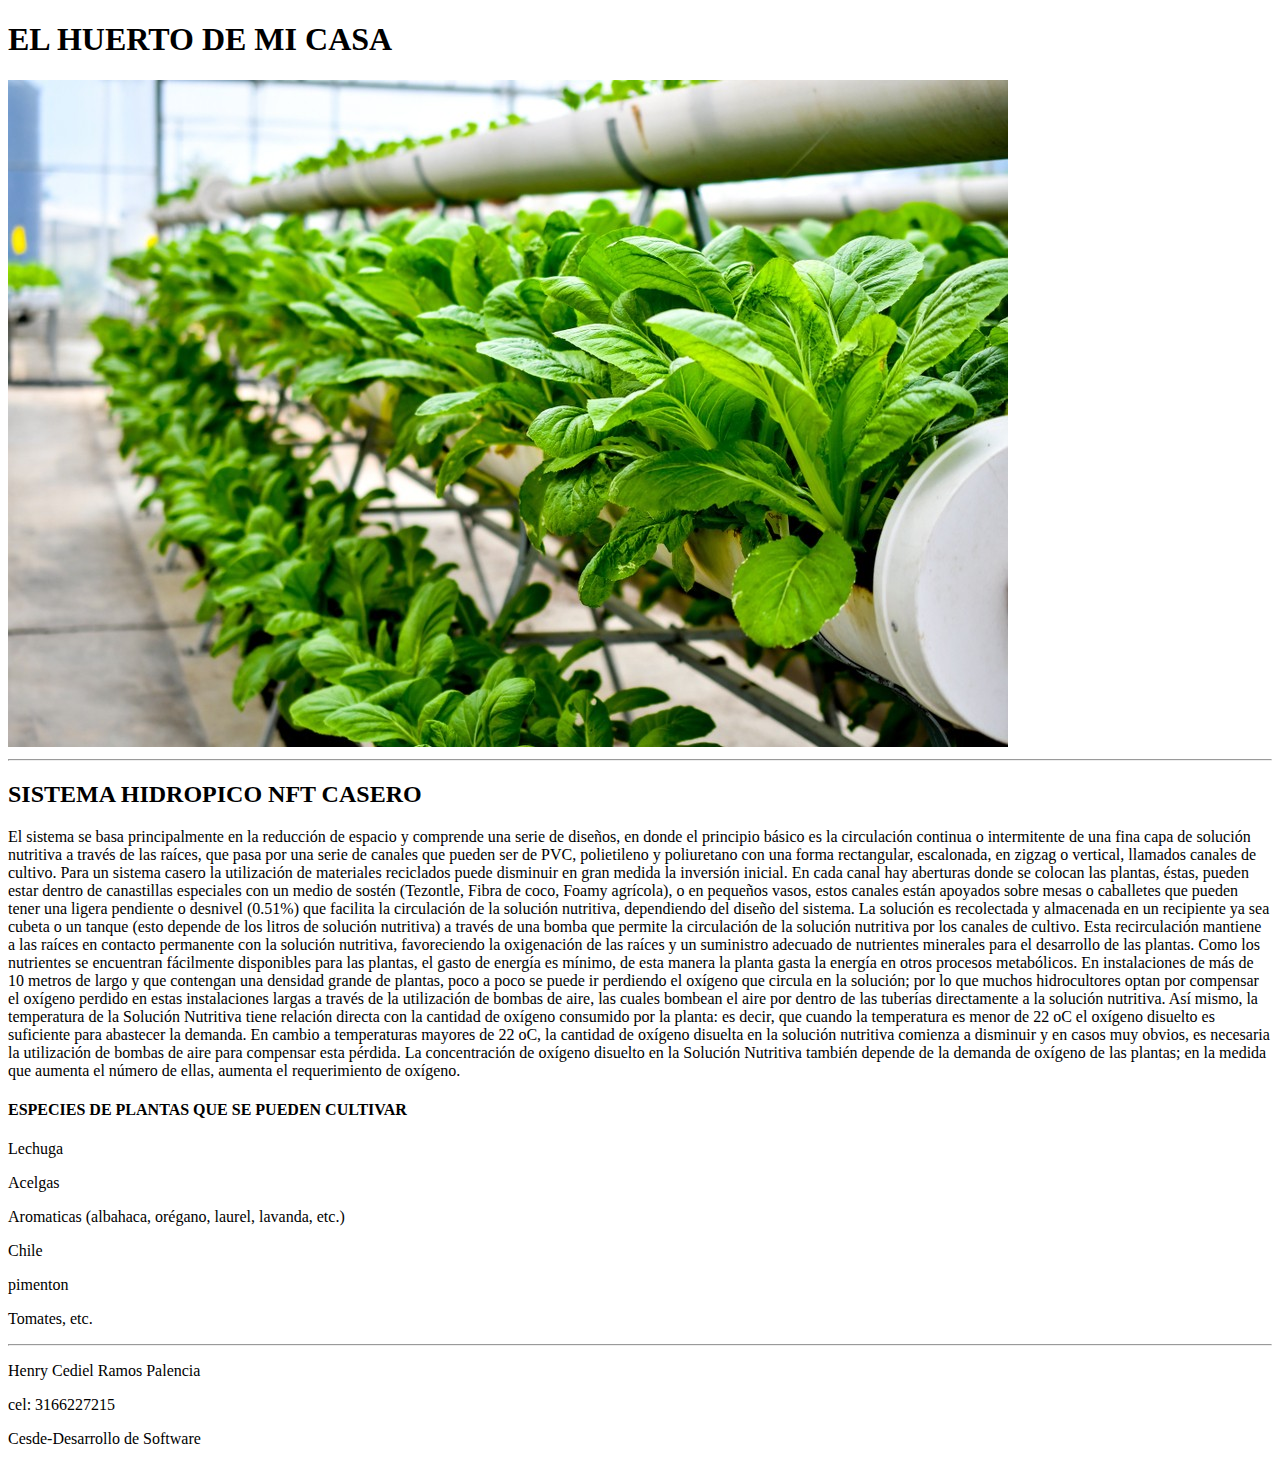
==== index.html @ 11b18abc "ingrese el pie de pagina de proyecto" ====
<!DOCTYPE html>
<html lang="en">

<head>
    <meta charset="UTF-8">
    <meta name="viewport" content="width=device-width, initial-scale=1.0">
    <title>proyectoIntroduccion1</title>
</head>


<body>
    <header>
        <h1>EL HUERTO DE MI CASA</h1>
        <img src="Imagenes/imghidropicos3.jpg" alt="imagenhidropicos3">
        <hr>

    </header>
    
    <main>
        <article>

            <h2>SISTEMA HIDROPICO NFT CASERO</h2>
                
                <p>
                    El sistema se basa principalmente en la reducción de espacio y comprende una serie de diseños, en donde el principio básico es la   circulación continua o intermitente de una fina capa de solución nutritiva a través de las raíces, que pasa por una serie de canales que pueden ser de PVC, polietileno y poliuretano con una forma rectangular, escalonada, en zigzag o vertical, llamados canales de cultivo.
                    Para un sistema casero la utilización de materiales reciclados puede disminuir en gran medida la inversión inicial.
                    En cada canal hay aberturas donde se colocan las plantas, éstas, pueden estar dentro de canastillas especiales con un medio de sostén (Tezontle, Fibra de coco, Foamy agrícola), o en pequeños vasos, estos canales están apoyados sobre mesas o caballetes que pueden tener una ligera pendiente o desnivel (0.5­1%) que facilita la circulación de la solución nutritiva, dependiendo del diseño del sistema.
                    La solución es recolectada y almacenada en un recipiente ya sea cubeta o un tanque (esto depende de los litros de solución nutritiva) a través de una bomba que permite la circulación de la solución nutritiva por los canales de cultivo.

                    Esta recirculación mantiene a las raíces en contacto permanente con la solución nutritiva, favoreciendo la oxigenación de las raíces y un suministro adecuado de nutrientes minerales para el desarrollo de las plantas. Como los nutrientes se encuentran fácilmente disponibles para las plantas, el gasto de energía es mínimo, de esta manera la planta gasta la energía en otros procesos metabólicos.
                    En instalaciones de más de 10 metros de largo y que contengan una densidad grande de plantas, poco a poco se puede ir perdiendo el oxígeno que circula en la solución; por lo que muchos hidrocultores optan por compensar el oxígeno perdido en estas instalaciones largas a través de la utilización de bombas de aire, las cuales bombean el aire por dentro de las tuberías directamente a la solución nutritiva.
                    Así mismo, la temperatura de la Solución Nutritiva tiene relación directa con la cantidad de oxígeno consumido por la planta: es decir, que cuando la temperatura es menor de 22 oC el oxígeno disuelto es suficiente para abastecer la demanda. En cambio a temperaturas mayores de 22 oC, la cantidad de oxígeno disuelta en la solución nutritiva comienza a disminuir y en casos muy obvios, es necesaria la utilización de bombas de aire para compensar esta pérdida.
                    La concentración de oxígeno disuelto en la Solución Nutritiva también depende de la demanda de oxígeno de las plantas; en la medida que aumenta el número de ellas, aumenta el requerimiento de oxígeno.

                    <h4>ESPECIES DE PLANTAS QUE SE PUEDEN CULTIVAR</h4>

                        <P>Lechuga</P>
                        <p>Acelgas</p>
                        <p>Aromaticas (albahaca, orégano, laurel, lavanda, etc.)</p>
                        <p>Chile</p>
                        <p>pimenton</p>
                        <p>Tomates, etc. </p>

                </p>
            
        </article>

    
    </main>
    <hr>

    <footer>
        <p>Henry Cediel Ramos Palencia</p>
        <p>cel: 3166227215</p>
        <p>Cesde-Desarrollo de Software</p>

    </footer>







</body>












</html>
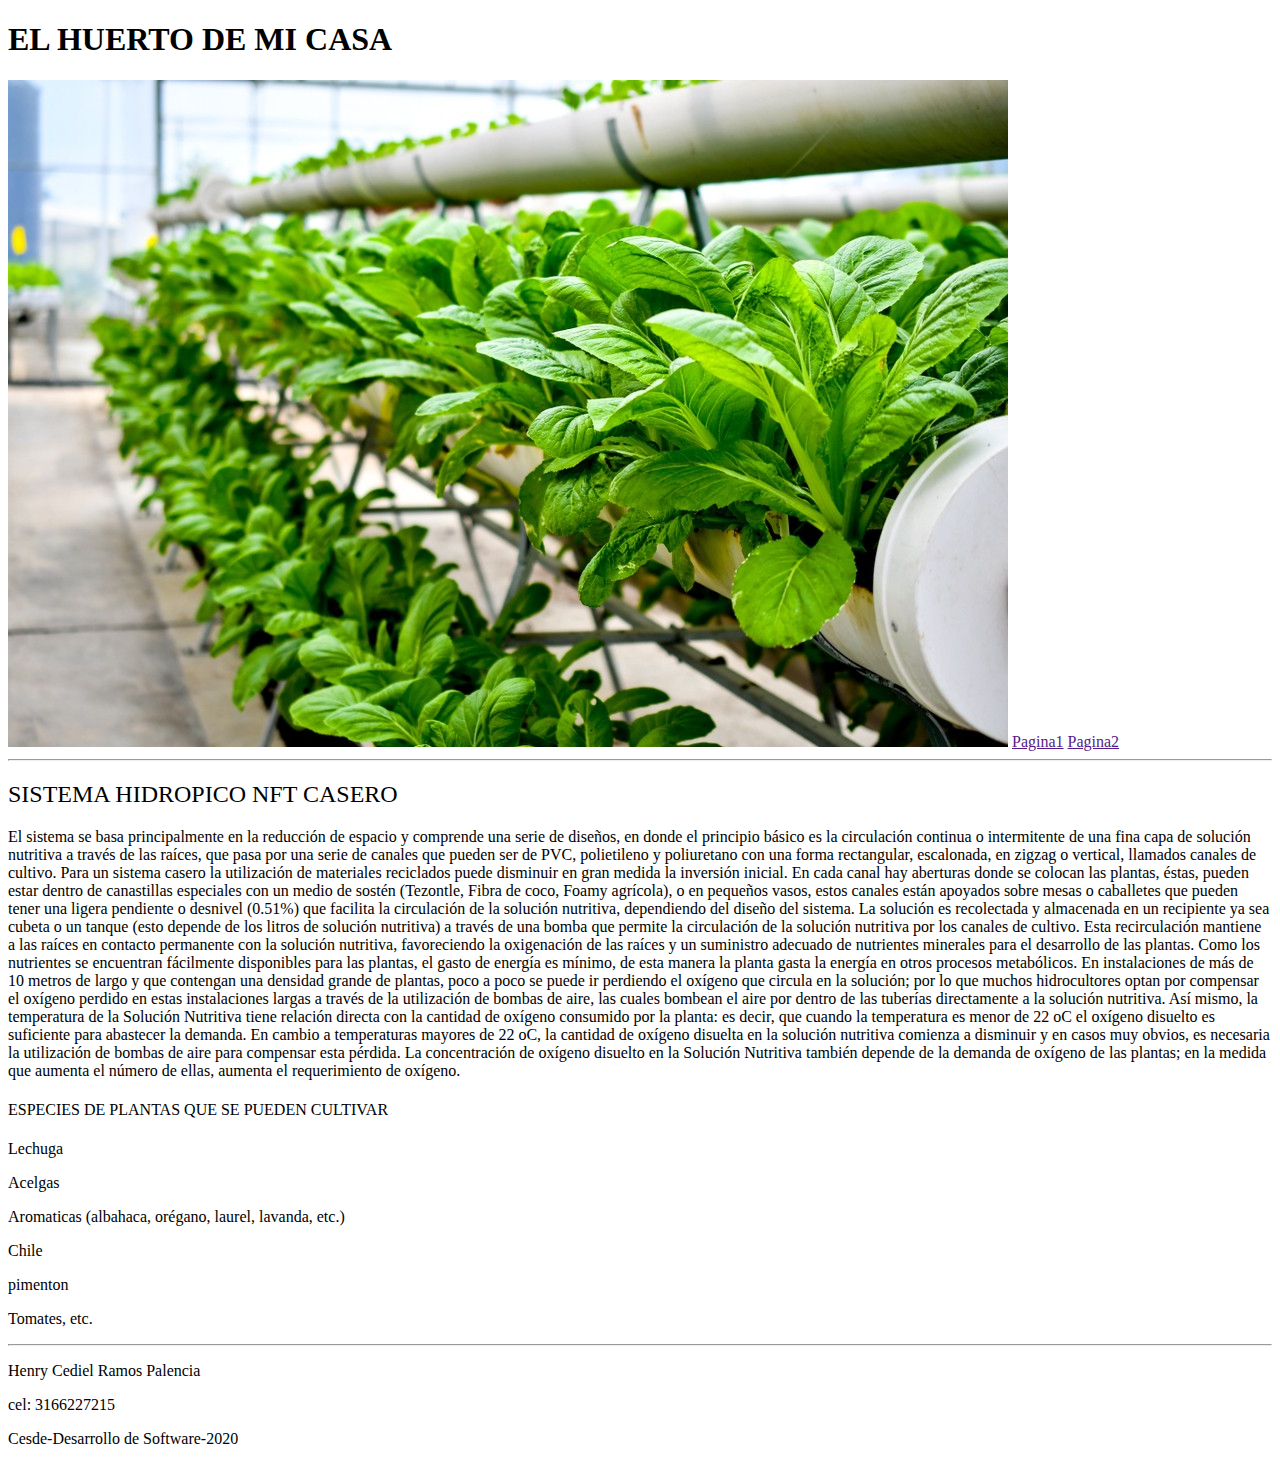
==== commit c83fb032: "creacion de estilos y modificaciones" ====
--- a/index.html
+++ b/index.html
@@ -5,6 +5,7 @@
     <meta charset="UTF-8">
     <meta name="viewport" content="width=device-width, initial-scale=1.0">
     <title>proyectoIntroduccion1</title>
+    <link rel="stylesheet" href="estilos.css">
 </head>
 
 
@@ -12,10 +13,14 @@
     <header>
         <h1>EL HUERTO DE MI CASA</h1>
         <img src="Imagenes/imghidropicos3.jpg" alt="imagenhidropicos3">
+        <a href="">Pagina1</a>
+        <a href="">Pagina2</a>
         <hr>
 
     </header>
     
+
+
     <main>
         <article>
 
@@ -49,10 +54,11 @@
     </main>
     <hr>
 
+
     <footer>
         <p>Henry Cediel Ramos Palencia</p>
         <p>cel: 3166227215</p>
-        <p>Cesde-Desarrollo de Software</p>
+        <p>Cesde-Desarrollo de Software-2020</p>
 
     </footer>
 
--- a/estilos.css
+++ b/estilos.css
@@ -0,0 +1,9 @@
+h1 { font-weight: bold; }
+
+h2 { font-weight: normal;}
+h4 { font-weight: normal;}
+
+
+img { background-size: 1900px;}
+
+
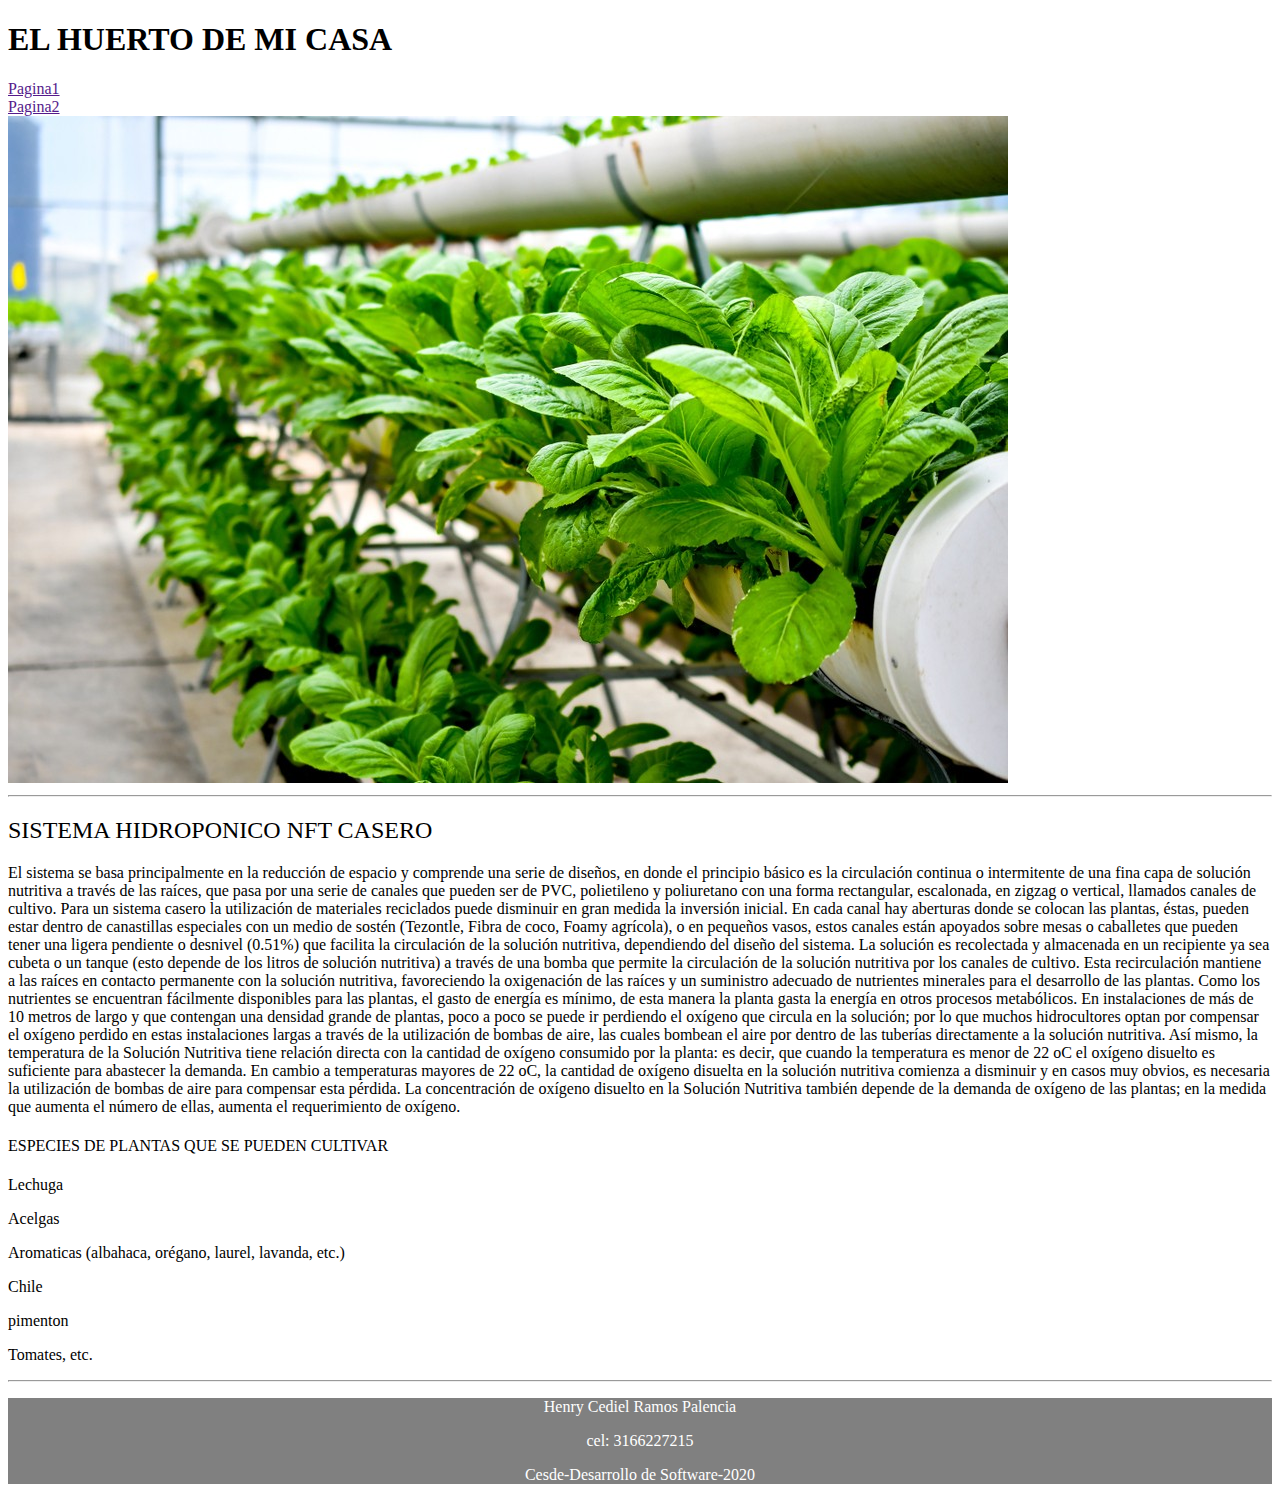
==== commit 0de8995c: "modifique estilos de letras e imagenes" ====
--- a/index.html
+++ b/index.html
@@ -12,28 +12,31 @@
 <body>
     <header>
         <h1>EL HUERTO DE MI CASA</h1>
-        <img src="Imagenes/imghidropicos3.jpg" alt="imagenhidropicos3">
+
         <a href="">Pagina1</a>
+        <br>
         <a href="">Pagina2</a>
+        <br>
+        <img class= ".hidroponicos" src="Imagenes/imghidropicos3.jpg" alt="imagenhidropicos3">
         <hr>
 
     </header>
     
-
-
     <main>
         <article>
 
-            <h2>SISTEMA HIDROPICO NFT CASERO</h2>
+            <h2>SISTEMA HIDROPONICO NFT CASERO</h2>
                 
-                <p>
+                <p class=".parrafo"> 
                     El sistema se basa principalmente en la reducción de espacio y comprende una serie de diseños, en donde el principio básico es la   circulación continua o intermitente de una fina capa de solución nutritiva a través de las raíces, que pasa por una serie de canales que pueden ser de PVC, polietileno y poliuretano con una forma rectangular, escalonada, en zigzag o vertical, llamados canales de cultivo.
                     Para un sistema casero la utilización de materiales reciclados puede disminuir en gran medida la inversión inicial.
                     En cada canal hay aberturas donde se colocan las plantas, éstas, pueden estar dentro de canastillas especiales con un medio de sostén (Tezontle, Fibra de coco, Foamy agrícola), o en pequeños vasos, estos canales están apoyados sobre mesas o caballetes que pueden tener una ligera pendiente o desnivel (0.5­1%) que facilita la circulación de la solución nutritiva, dependiendo del diseño del sistema.
                     La solución es recolectada y almacenada en un recipiente ya sea cubeta o un tanque (esto depende de los litros de solución nutritiva) a través de una bomba que permite la circulación de la solución nutritiva por los canales de cultivo.
 
                     Esta recirculación mantiene a las raíces en contacto permanente con la solución nutritiva, favoreciendo la oxigenación de las raíces y un suministro adecuado de nutrientes minerales para el desarrollo de las plantas. Como los nutrientes se encuentran fácilmente disponibles para las plantas, el gasto de energía es mínimo, de esta manera la planta gasta la energía en otros procesos metabólicos.
+
                     En instalaciones de más de 10 metros de largo y que contengan una densidad grande de plantas, poco a poco se puede ir perdiendo el oxígeno que circula en la solución; por lo que muchos hidrocultores optan por compensar el oxígeno perdido en estas instalaciones largas a través de la utilización de bombas de aire, las cuales bombean el aire por dentro de las tuberías directamente a la solución nutritiva.
+
                     Así mismo, la temperatura de la Solución Nutritiva tiene relación directa con la cantidad de oxígeno consumido por la planta: es decir, que cuando la temperatura es menor de 22 oC el oxígeno disuelto es suficiente para abastecer la demanda. En cambio a temperaturas mayores de 22 oC, la cantidad de oxígeno disuelta en la solución nutritiva comienza a disminuir y en casos muy obvios, es necesaria la utilización de bombas de aire para compensar esta pérdida.
                     La concentración de oxígeno disuelto en la Solución Nutritiva también depende de la demanda de oxígeno de las plantas; en la medida que aumenta el número de ellas, aumenta el requerimiento de oxígeno.
 
--- a/estilos.css
+++ b/estilos.css
@@ -4,6 +4,30 @@
 h4 { font-weight: normal;}
 
 
-img { background-size: 1900px;}
+.hidroponicos {font-size: 1900px;}
 
 
+.parrafo { font-size: 1.2em;}
+
+
+footer {
+
+background-color: grey;
+text-align: center;
+color: white;
+
+}
+
+
+
+
+
+
+
+
+
+
+
+
+
+
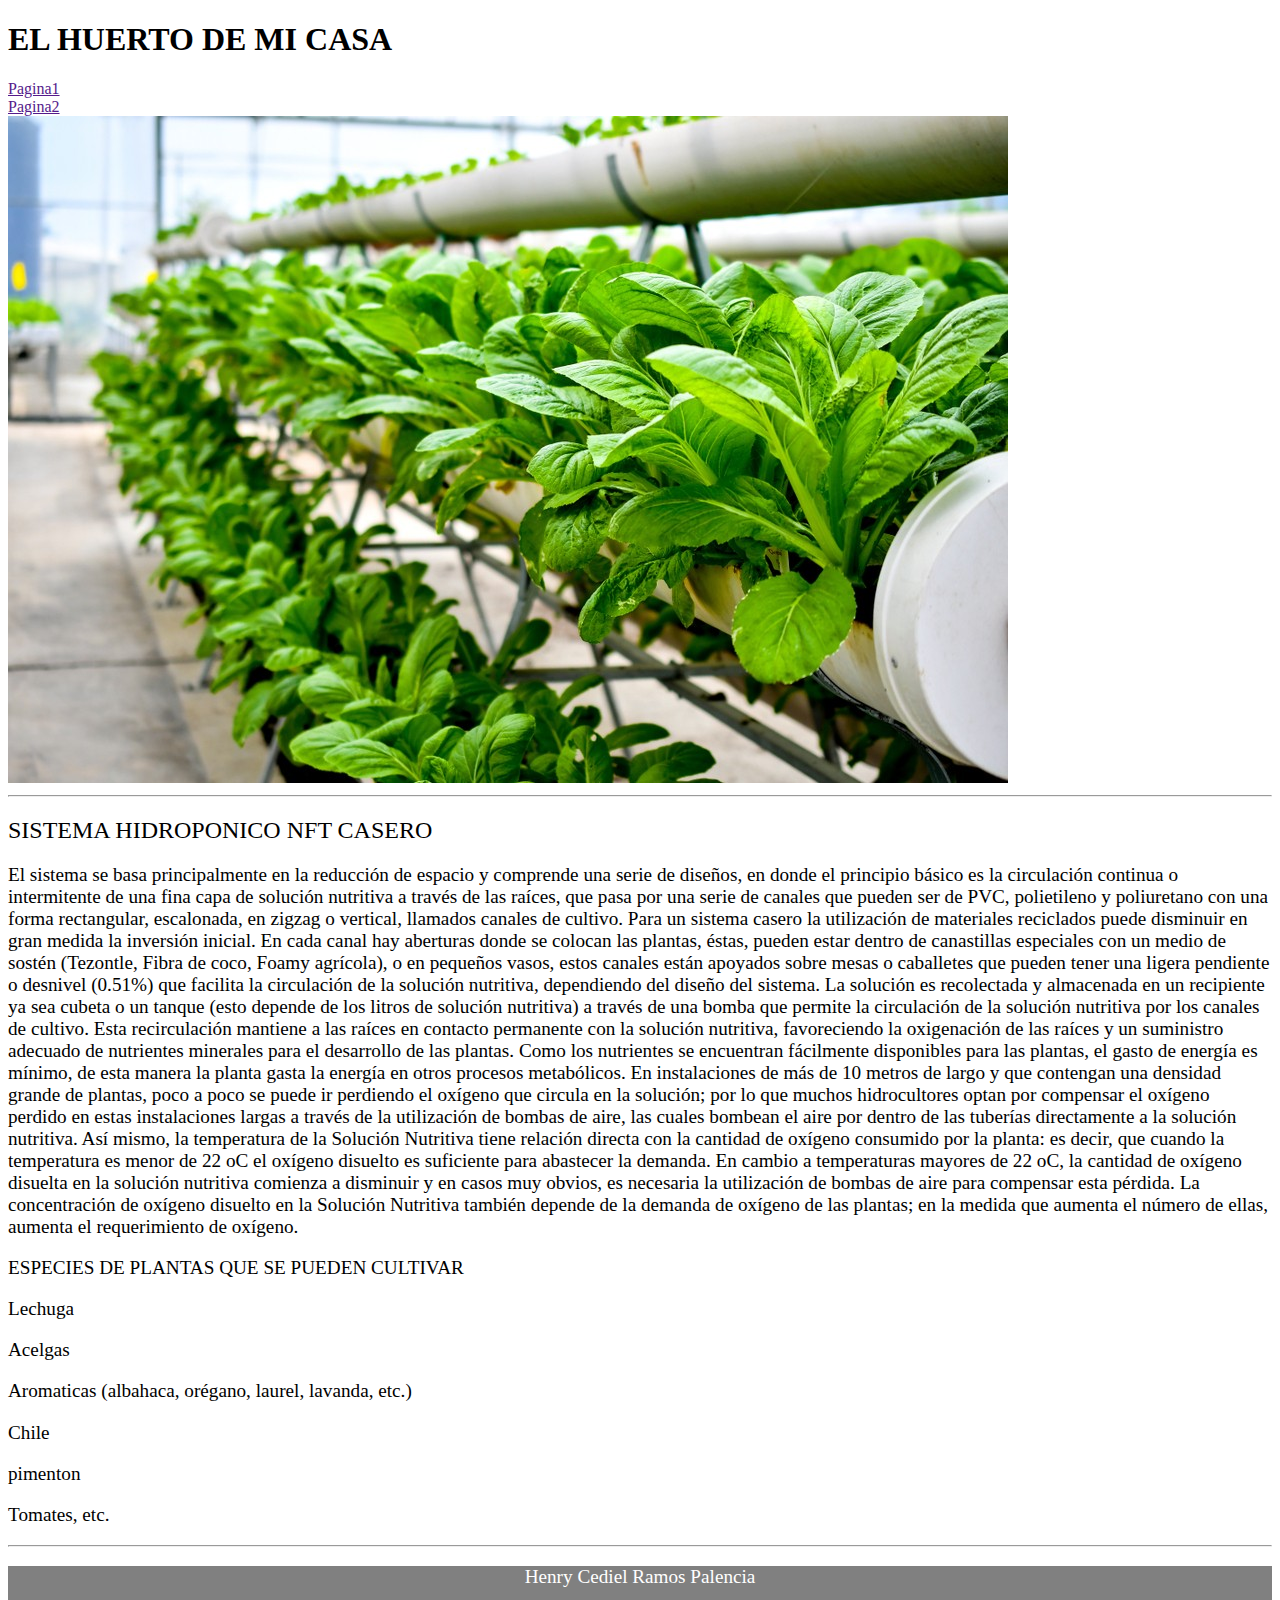
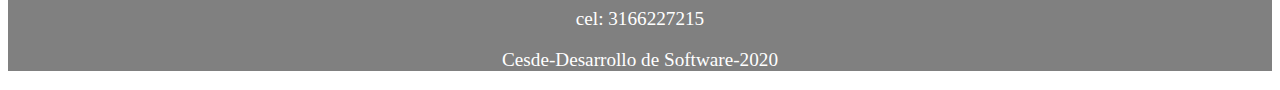
==== commit f0c0fd3a: "cmbie tamaño de texto en parrafo" ====
--- a/index.html
+++ b/index.html
@@ -17,42 +17,46 @@
         <br>
         <a href="">Pagina2</a>
         <br>
-        <img class= ".hidroponicos" src="Imagenes/imghidropicos3.jpg" alt="imagenhidropicos3">
+        <img class="hidroponicos" src="Imagenes/imghidropicos3.jpg" alt="imagenhidropicos3">
         <hr>
 
     </header>
     
     <main>
-        <article>
+
+        <section>
 
             <h2>SISTEMA HIDROPONICO NFT CASERO</h2>
                 
-                <p class=".parrafo"> 
-                    El sistema se basa principalmente en la reducción de espacio y comprende una serie de diseños, en donde el principio básico es la   circulación continua o intermitente de una fina capa de solución nutritiva a través de las raíces, que pasa por una serie de canales que pueden ser de PVC, polietileno y poliuretano con una forma rectangular, escalonada, en zigzag o vertical, llamados canales de cultivo.
-                    Para un sistema casero la utilización de materiales reciclados puede disminuir en gran medida la inversión inicial.
-                    En cada canal hay aberturas donde se colocan las plantas, éstas, pueden estar dentro de canastillas especiales con un medio de sostén (Tezontle, Fibra de coco, Foamy agrícola), o en pequeños vasos, estos canales están apoyados sobre mesas o caballetes que pueden tener una ligera pendiente o desnivel (0.5­1%) que facilita la circulación de la solución nutritiva, dependiendo del diseño del sistema.
-                    La solución es recolectada y almacenada en un recipiente ya sea cubeta o un tanque (esto depende de los litros de solución nutritiva) a través de una bomba que permite la circulación de la solución nutritiva por los canales de cultivo.
+            <p> 
+                El sistema se basa principalmente en la reducción de espacio y comprende una serie de diseños, en donde el principio básico es la   circulación continua o intermitente de una fina capa de solución nutritiva a través de las raíces, que pasa por una serie de canales que pueden ser de PVC, polietileno y poliuretano con una forma rectangular, escalonada, en zigzag o vertical, llamados canales de cultivo.
+                Para un sistema casero la utilización de materiales reciclados puede disminuir en gran medida la inversión inicial.
+                En cada canal hay aberturas donde se colocan las plantas, éstas, pueden estar dentro de canastillas especiales con un medio de sostén (Tezontle, Fibra de coco, Foamy agrícola), o en pequeños vasos, estos canales están apoyados sobre mesas o caballetes que pueden tener una ligera pendiente o desnivel (0.5­1%) que facilita la circulación de la solución nutritiva, dependiendo del diseño del sistema.
+                La solución es recolectada y almacenada en un recipiente ya sea cubeta o un tanque (esto depende de los litros de solución nutritiva) a través de una bomba que permite la circulación de la solución nutritiva por los canales de cultivo.
 
-                    Esta recirculación mantiene a las raíces en contacto permanente con la solución nutritiva, favoreciendo la oxigenación de las raíces y un suministro adecuado de nutrientes minerales para el desarrollo de las plantas. Como los nutrientes se encuentran fácilmente disponibles para las plantas, el gasto de energía es mínimo, de esta manera la planta gasta la energía en otros procesos metabólicos.
+                Esta recirculación mantiene a las raíces en contacto permanente con la solución nutritiva, favoreciendo la oxigenación de las raíces y un suministro adecuado de nutrientes minerales para el desarrollo de las plantas. Como los nutrientes se encuentran fácilmente disponibles para las plantas, el gasto de energía es mínimo, de esta manera la planta gasta la energía en otros procesos metabólicos.
 
-                    En instalaciones de más de 10 metros de largo y que contengan una densidad grande de plantas, poco a poco se puede ir perdiendo el oxígeno que circula en la solución; por lo que muchos hidrocultores optan por compensar el oxígeno perdido en estas instalaciones largas a través de la utilización de bombas de aire, las cuales bombean el aire por dentro de las tuberías directamente a la solución nutritiva.
+                En instalaciones de más de 10 metros de largo y que contengan una densidad grande de plantas, poco a poco se puede ir perdiendo el oxígeno que circula en la solución; por lo que muchos hidrocultores optan por compensar el oxígeno perdido en estas instalaciones largas a través de la utilización de bombas de aire, las cuales bombean el aire por dentro de las tuberías directamente a la solución nutritiva.
 
-                    Así mismo, la temperatura de la Solución Nutritiva tiene relación directa con la cantidad de oxígeno consumido por la planta: es decir, que cuando la temperatura es menor de 22 oC el oxígeno disuelto es suficiente para abastecer la demanda. En cambio a temperaturas mayores de 22 oC, la cantidad de oxígeno disuelta en la solución nutritiva comienza a disminuir y en casos muy obvios, es necesaria la utilización de bombas de aire para compensar esta pérdida.
-                    La concentración de oxígeno disuelto en la Solución Nutritiva también depende de la demanda de oxígeno de las plantas; en la medida que aumenta el número de ellas, aumenta el requerimiento de oxígeno.
+                Así mismo, la temperatura de la Solución Nutritiva tiene relación directa con la cantidad de oxígeno consumido por la planta: es decir, que cuando la temperatura es menor de 22 oC el oxígeno disuelto es suficiente para abastecer la demanda. En cambio a temperaturas mayores de 22 oC, la cantidad de oxígeno disuelta en la solución nutritiva comienza a disminuir y en casos muy obvios, es necesaria la utilización de bombas de aire para compensar esta pérdida.
+                La concentración de oxígeno disuelto en la Solución Nutritiva también depende de la demanda de oxígeno de las plantas; en la medida que aumenta el número de ellas, aumenta el requerimiento de oxígeno.
 
-                    <h4>ESPECIES DE PLANTAS QUE SE PUEDEN CULTIVAR</h4>
+                <p>ESPECIES DE PLANTAS QUE SE PUEDEN CULTIVAR</p>
 
-                        <P>Lechuga</P>
-                        <p>Acelgas</p>
-                        <p>Aromaticas (albahaca, orégano, laurel, lavanda, etc.)</p>
-                        <p>Chile</p>
-                        <p>pimenton</p>
-                        <p>Tomates, etc. </p>
+                    <P>Lechuga</P>
+                    <p>Acelgas</p>
+                    <p>Aromaticas (albahaca, orégano, laurel, lavanda, etc.)</p>
+                    <p>Chile</p>
+                    <p>pimenton</p>
+                    <p>Tomates, etc. </p>
 
-                </p>
+            </p>
+        
+
+        </section>
+        
+
             
-        </article>
-
     
     </main>
     <hr>
--- a/estilos.css
+++ b/estilos.css
@@ -4,10 +4,18 @@
 h4 { font-weight: normal;}
 
 
-.hidroponicos {font-size: 1900px;}
+.hidroponicos {
+    
+    font-size: larger;
+
+}
 
 
-.parrafo { font-size: 1.2em;}
+p{ 
+    
+    font-size: 1.2em;
+
+}
 
 
 footer {
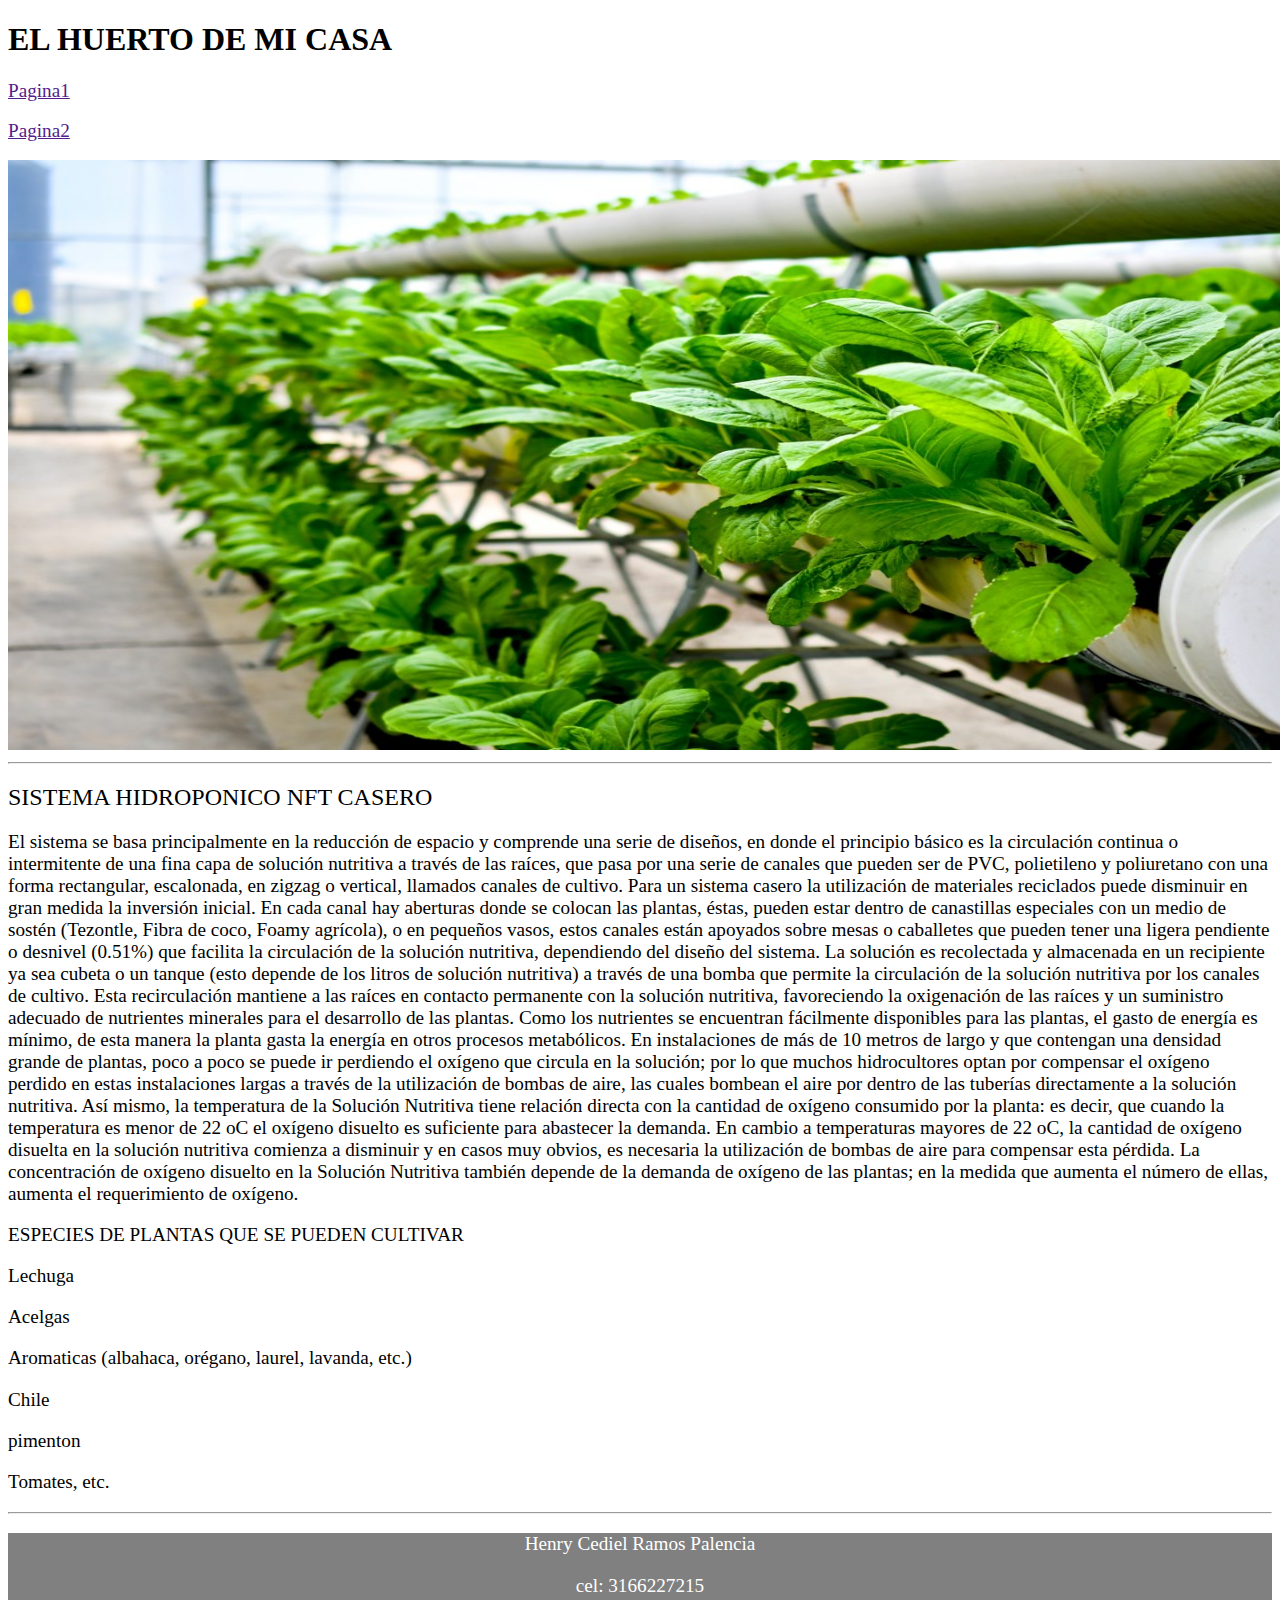
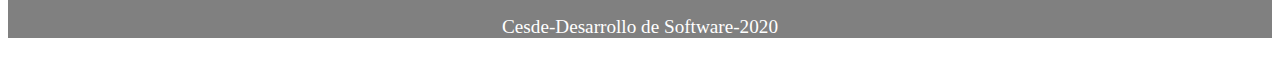
==== commit 52df5aba: "cambie tamaño de imagen y acomode al tamaño de la pagina" ====
--- a/index.html
+++ b/index.html
@@ -15,9 +15,11 @@
 
         <a href="">Pagina1</a>
         <br>
+        <br>
         <a href="">Pagina2</a>
         <br>
-        <img class="hidroponicos" src="Imagenes/imghidropicos3.jpg" alt="imagenhidropicos3">
+        <br>
+        <img class="imagenes" src="Imagenes/imghidropicos3.jpg" alt="imagenhidropicos3">
         <hr>
 
     </header>
--- a/estilos.css
+++ b/estilos.css
@@ -4,12 +4,24 @@
 h4 { font-weight: normal;}
 
 
-.hidroponicos {
+a {
+
+    font-size: 1.2em;
     
-    font-size: larger;
+}
+
+
+
+.imagenes {
+    
+    background-image: url(imagenes/imghidropicos3.jpg);
+    background-image: image(imagen3);
+    background-size: cover;
+    background-attachment: fixed;
+    width: 1330px;
+    height: 590px;
 
 }
-
 
 p{ 
     
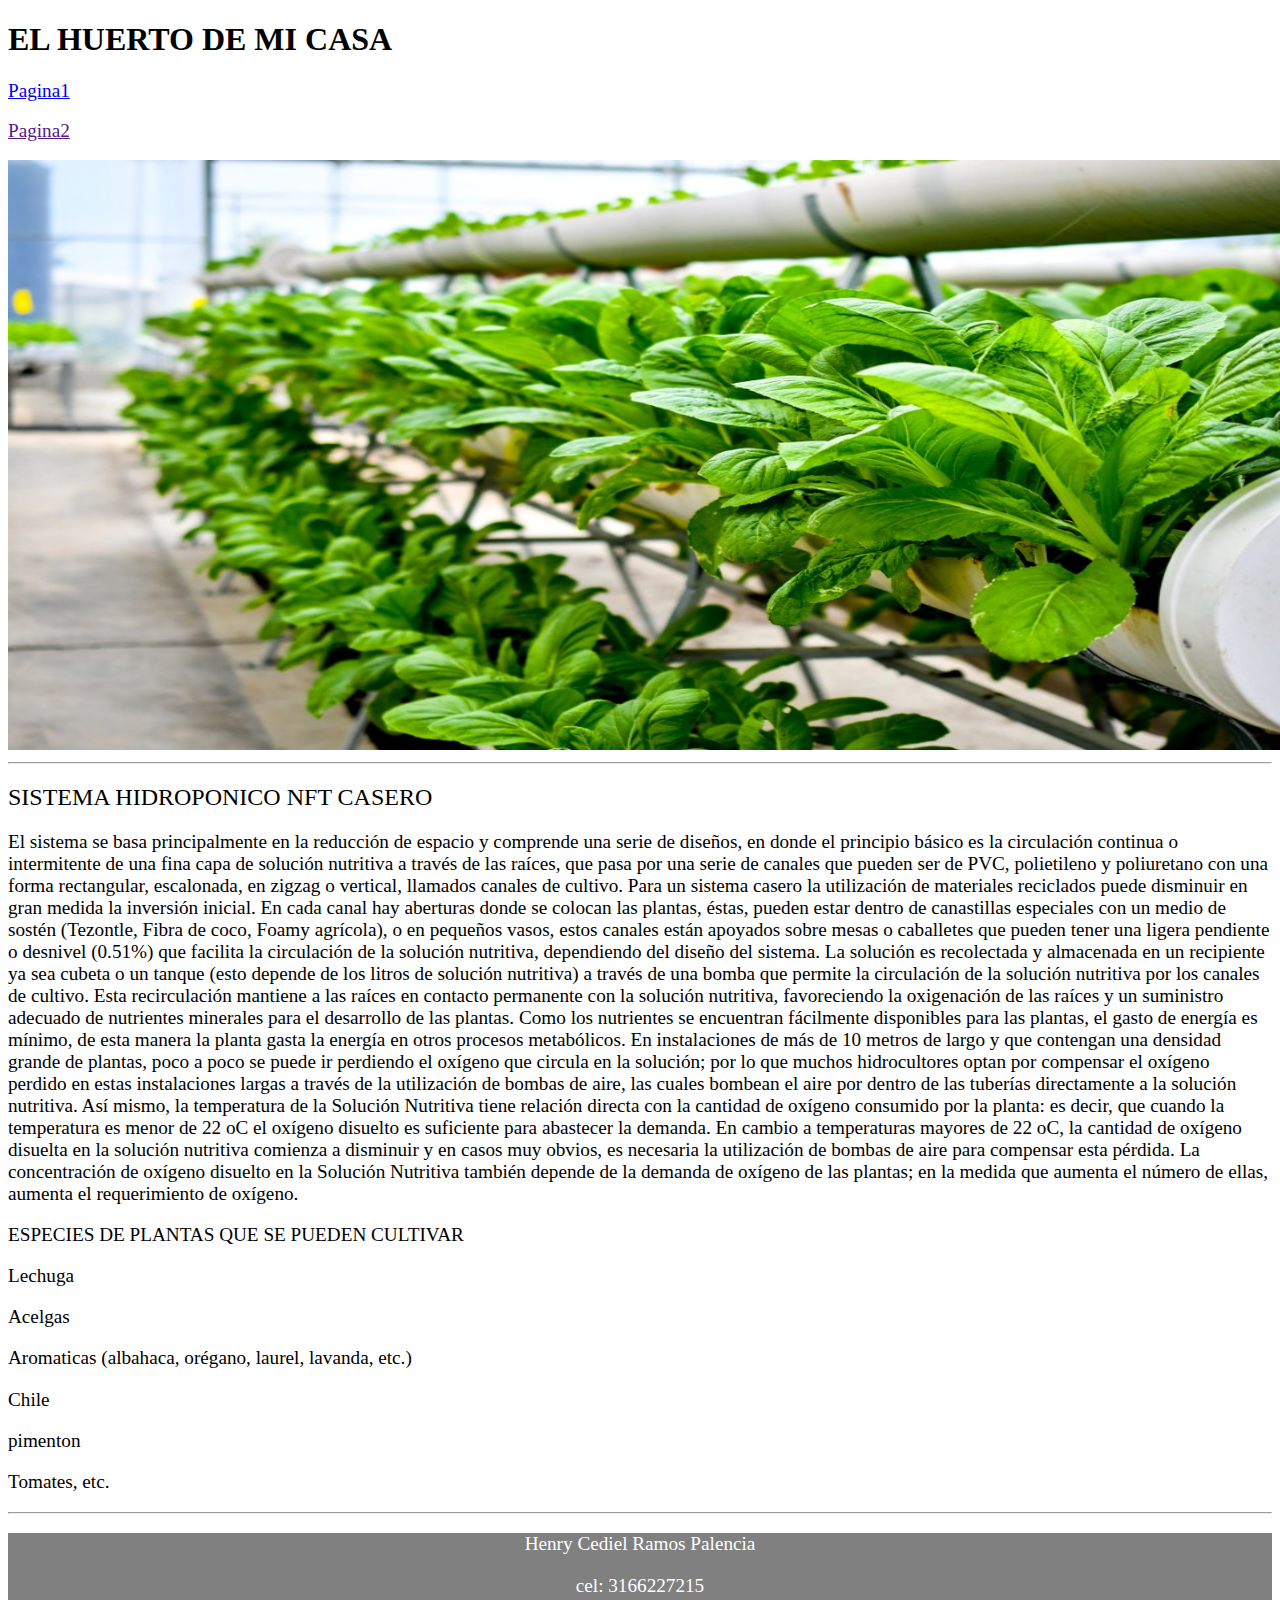
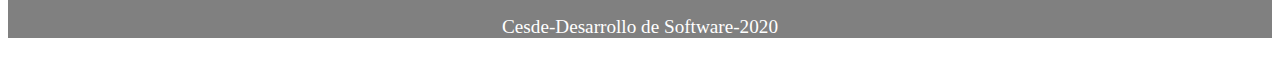
==== commit 8bcf2059: "enlazo la pagina1 con elo index para mas comodida" ====
--- a/index.html
+++ b/index.html
@@ -6,6 +6,7 @@
     <meta name="viewport" content="width=device-width, initial-scale=1.0">
     <title>proyectoIntroduccion1</title>
     <link rel="stylesheet" href="estilos.css">
+    <link rel="stylesheet" href="pagina1.html">
 </head>
 
 
@@ -13,7 +14,7 @@
     <header>
         <h1>EL HUERTO DE MI CASA</h1>
 
-        <a href="">Pagina1</a>
+        <a href="pagina1.html">Pagina1</a>
         <br>
         <br>
         <a href="">Pagina2</a>
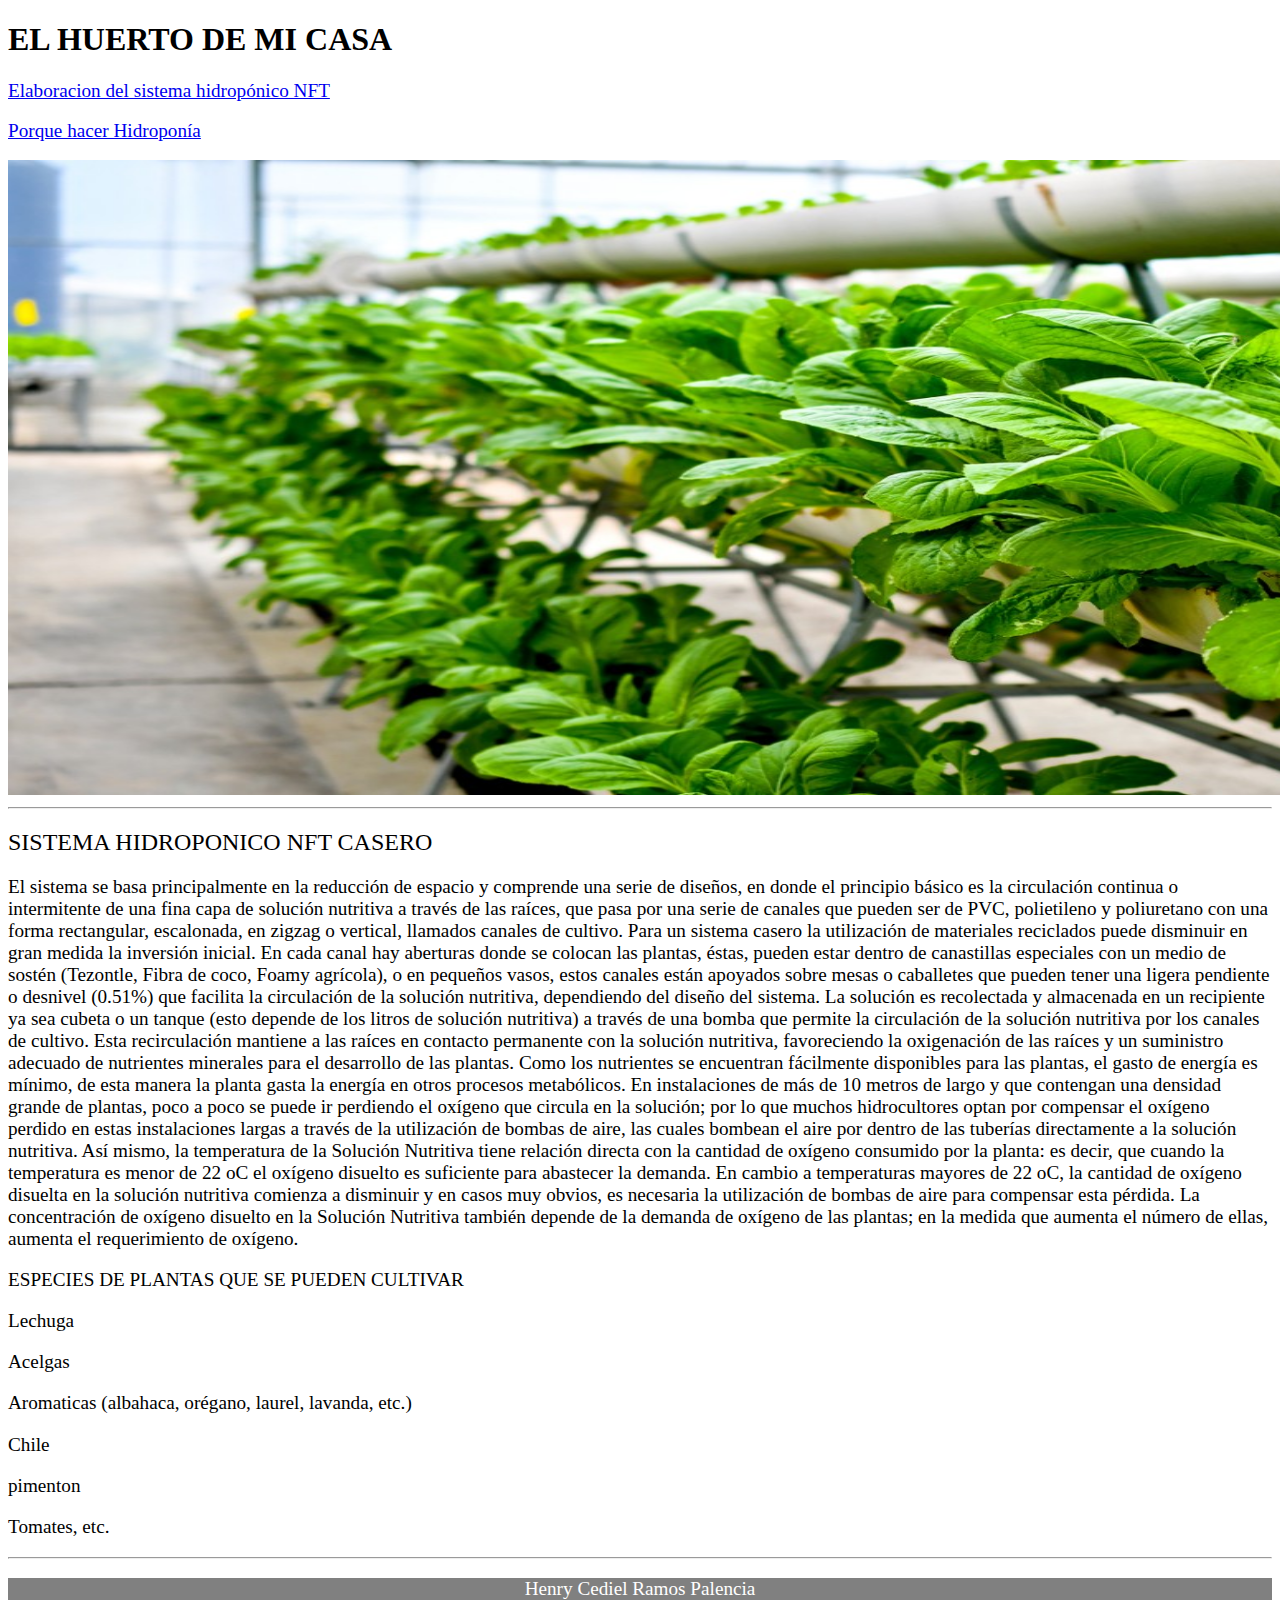
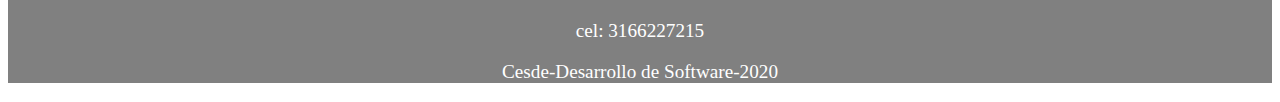
==== commit 5de84e36: "cree los enlaces entre todas las paginas del proyecto1" ====
--- a/index.html
+++ b/index.html
@@ -14,10 +14,10 @@
     <header>
         <h1>EL HUERTO DE MI CASA</h1>
 
-        <a href="pagina1.html">Pagina1</a>
+        <a href="pagina1.html">Elaboracion del sistema hidropónico NFT</a>
         <br>
         <br>
-        <a href="">Pagina2</a>
+        <a href="pagina2.html">Porque hacer Hidroponía</a>
         <br>
         <br>
         <img class="imagenes" src="Imagenes/imghidropicos3.jpg" alt="imagenhidropicos3">
--- a/estilos.css
+++ b/estilos.css
@@ -18,8 +18,8 @@
     background-image: image(imagen3);
     background-size: cover;
     background-attachment: fixed;
-    width: 1330px;
-    height: 590px;
+    width: 1650px;
+    height: 635px;
 
 }
 
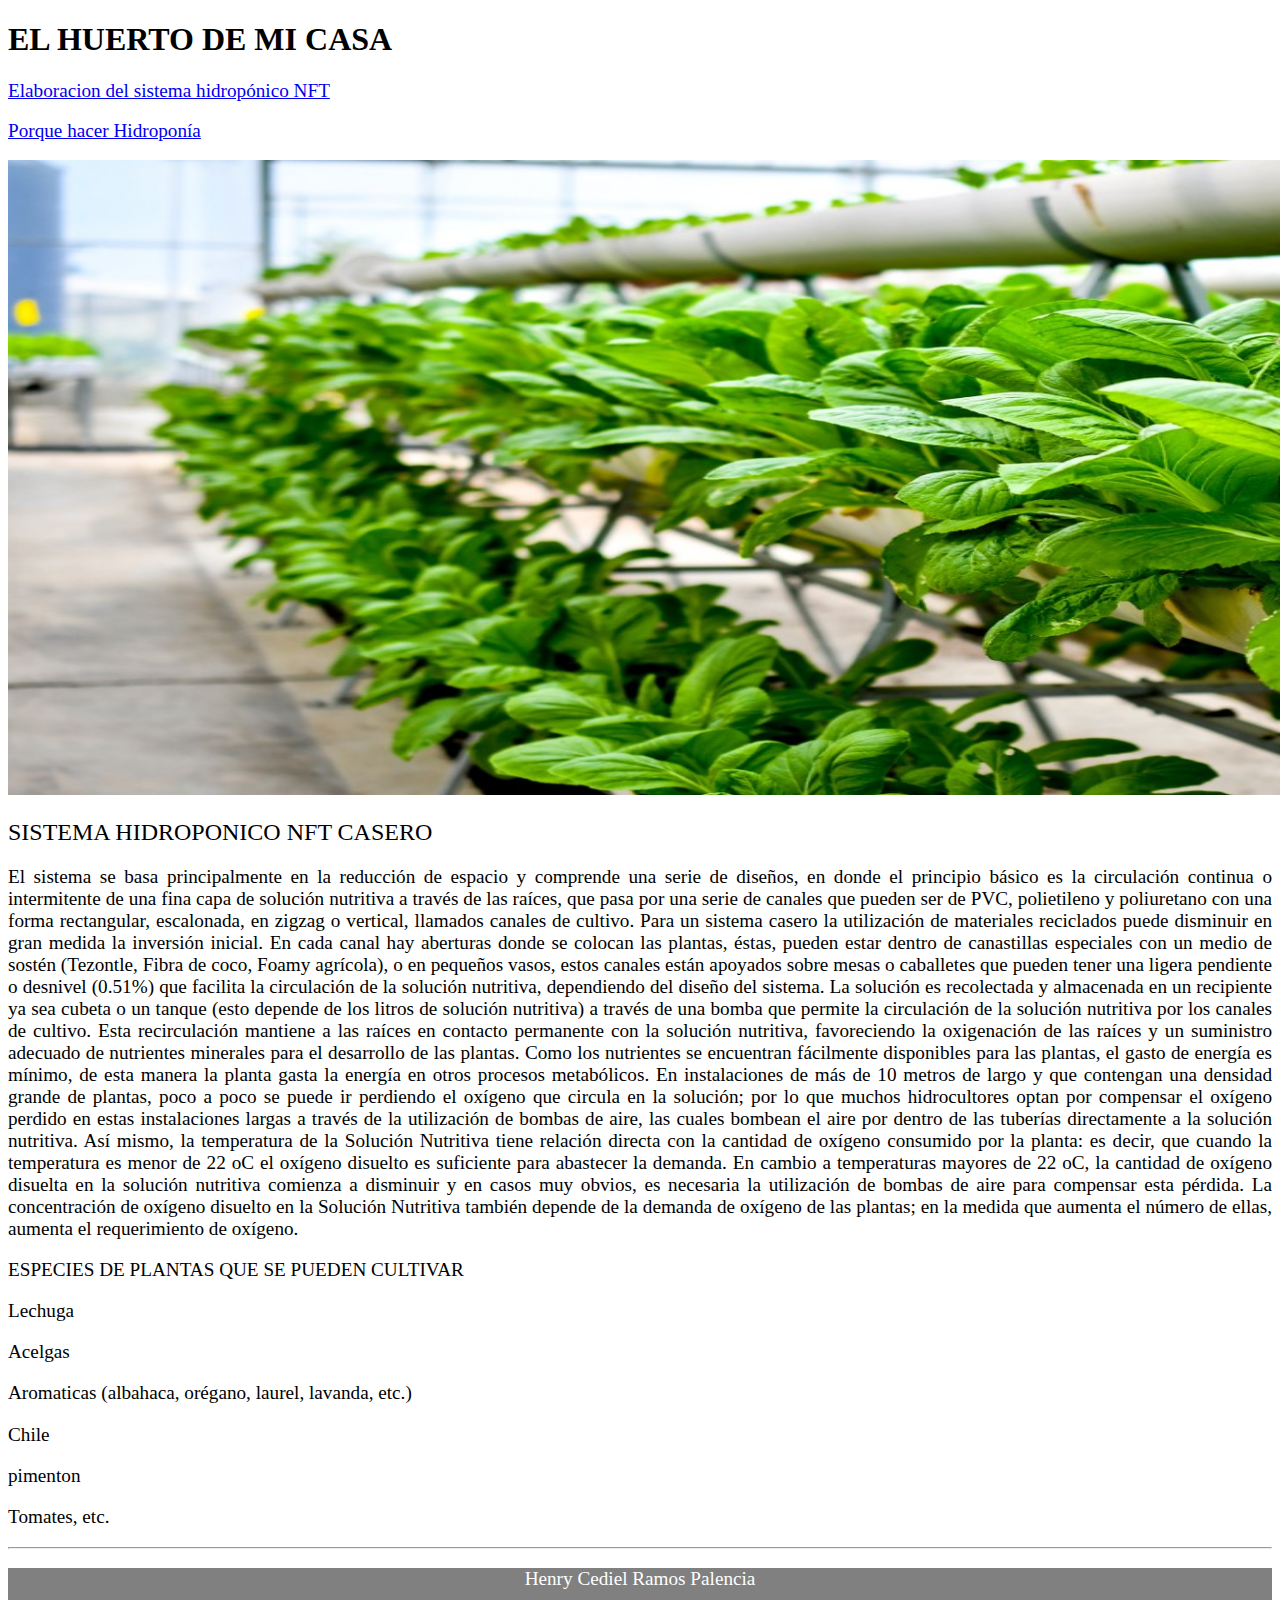
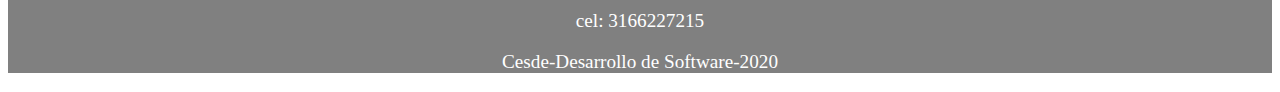
==== commit f6e3baa5: "cambie estilos de tamaño delas imagenes del index y de la pagina1" ====
--- a/index.html
+++ b/index.html
@@ -14,14 +14,17 @@
     <header>
         <h1>EL HUERTO DE MI CASA</h1>
 
-        <a href="pagina1.html">Elaboracion del sistema hidropónico NFT</a>
-        <br>
-        <br>
-        <a href="pagina2.html">Porque hacer Hidroponía</a>
-        <br>
-        <br>
-        <img class="imagenes" src="Imagenes/imghidropicos3.jpg" alt="imagenhidropicos3">
-        <hr>
+        <nav>
+            <a href="pagina1.html">Elaboracion del sistema hidropónico NFT</a>
+            <br>
+            <br>
+            <a href="pagina2.html">Porque hacer Hidroponía</a>
+            <br>
+            <br>
+            <img class="imagenes" src="Imagenes/imghidropicos3.jpg" alt="imagenhidropicos3">
+        </nav>
+        
+    
 
     </header>
     
@@ -31,7 +34,7 @@
 
             <h2>SISTEMA HIDROPONICO NFT CASERO</h2>
                 
-            <p> 
+            <p class="texto1"> 
                 El sistema se basa principalmente en la reducción de espacio y comprende una serie de diseños, en donde el principio básico es la   circulación continua o intermitente de una fina capa de solución nutritiva a través de las raíces, que pasa por una serie de canales que pueden ser de PVC, polietileno y poliuretano con una forma rectangular, escalonada, en zigzag o vertical, llamados canales de cultivo.
                 Para un sistema casero la utilización de materiales reciclados puede disminuir en gran medida la inversión inicial.
                 En cada canal hay aberturas donde se colocan las plantas, éstas, pueden estar dentro de canastillas especiales con un medio de sostén (Tezontle, Fibra de coco, Foamy agrícola), o en pequeños vasos, estos canales están apoyados sobre mesas o caballetes que pueden tener una ligera pendiente o desnivel (0.5­1%) que facilita la circulación de la solución nutritiva, dependiendo del diseño del sistema.
--- a/estilos.css
+++ b/estilos.css
@@ -10,16 +10,23 @@
     
 }
 
+.texto1{
+
+    text-align: justify;
+
+}
+
 
 
 .imagenes {
     
     background-image: url(imagenes/imghidropicos3.jpg);
-    background-image: image(imagen3);
     background-size: cover;
     background-attachment: fixed;
-    width: 1650px;
+    background-position: center;
+    background-repeat: no-repeat;
     height: 635px;
+    width: 1710px;
 
 }
 
